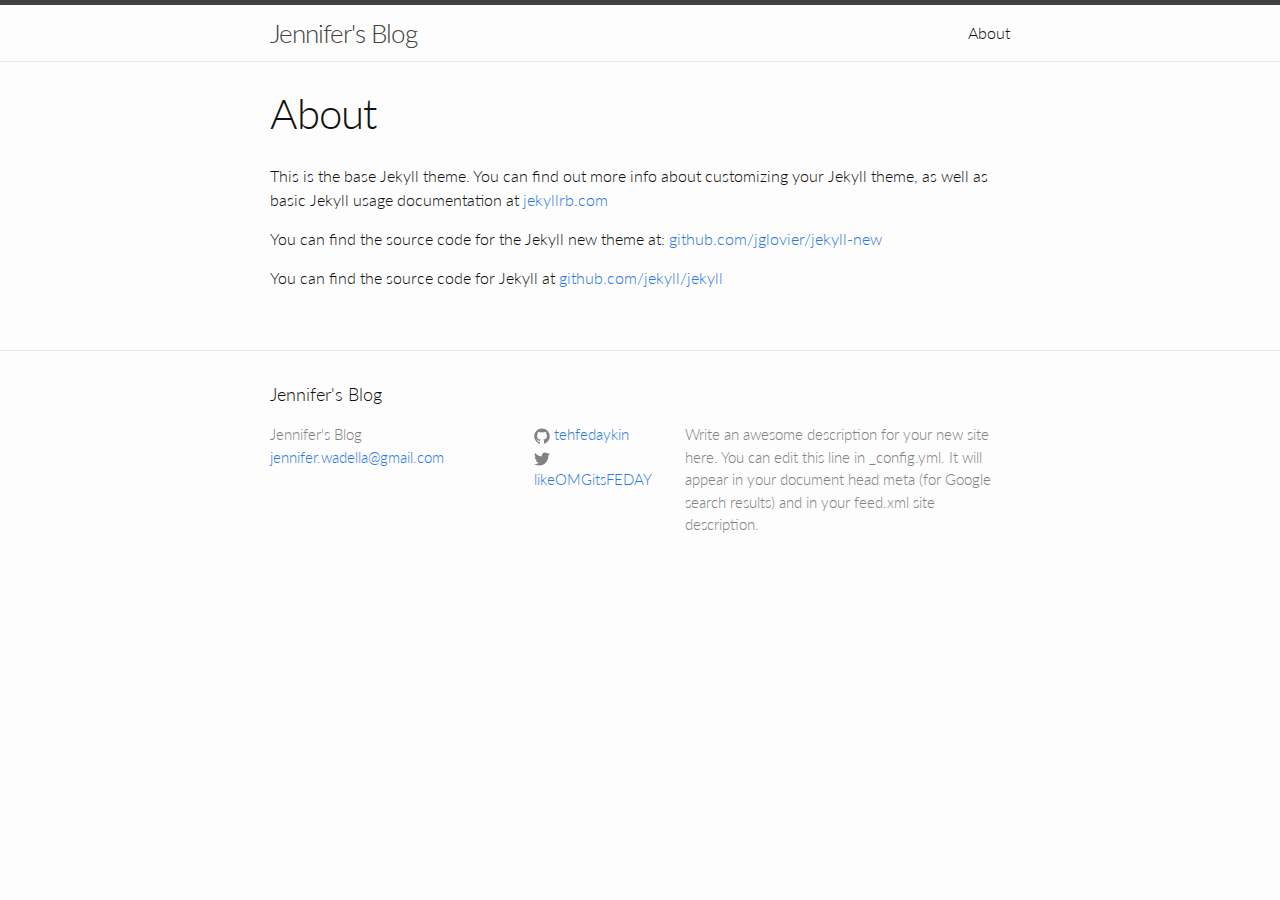
==== about/index.html @ 1c7fa4b1 "first commit" ====
<!DOCTYPE html>
<html>

  <head>
  <meta charset="utf-8">
  <meta http-equiv="X-UA-Compatible" content="IE=edge">
  <meta name="viewport" content="width=device-width, initial-scale=1">

  <title>About</title>
  <meta name="description" content="Write an awesome description for your new site here. You can edit this line in _config.yml. It will appear in your document head meta (for Google search results) and in your feed.xml site description.
">

  <link rel="stylesheet" href="/css/main.css">
  <link rel="canonical" href="http://yourdomain.com/about/">
  <link rel="alternate" type="application/rss+xml" title="Jennifer's Blog" href="http://yourdomain.com/feed.xml" />
</head>


  <body>

    <header class="site-header">

  <div class="wrapper">

    <a class="site-title" href="/">Jennifer's Blog</a>

    <nav class="site-nav">
      <a href="#" class="menu-icon">
        <svg viewBox="0 0 18 15">
          <path fill="#424242" d="M18,1.484c0,0.82-0.665,1.484-1.484,1.484H1.484C0.665,2.969,0,2.304,0,1.484l0,0C0,0.665,0.665,0,1.484,0 h15.031C17.335,0,18,0.665,18,1.484L18,1.484z"/>
          <path fill="#424242" d="M18,7.516C18,8.335,17.335,9,16.516,9H1.484C0.665,9,0,8.335,0,7.516l0,0c0-0.82,0.665-1.484,1.484-1.484 h15.031C17.335,6.031,18,6.696,18,7.516L18,7.516z"/>
          <path fill="#424242" d="M18,13.516C18,14.335,17.335,15,16.516,15H1.484C0.665,15,0,14.335,0,13.516l0,0 c0-0.82,0.665-1.484,1.484-1.484h15.031C17.335,12.031,18,12.696,18,13.516L18,13.516z"/>
        </svg>
      </a>

      <div class="trigger">
        
          
          <a class="page-link" href="/about/">About</a>
          
        
          
        
          
        
          
        
      </div>
    </nav>

  </div>

</header>


    <div class="page-content">
      <div class="wrapper">
        <div class="post">

  <header class="post-header">
    <h1 class="post-title">About</h1>
  </header>

  <article class="post-content">
    <p>This is the base Jekyll theme. You can find out more info about customizing your Jekyll theme, as well as basic Jekyll usage documentation at <a href="http://jekyllrb.com/">jekyllrb.com</a></p>

<p>You can find the source code for the Jekyll new theme at: <a href="https://github.com/jglovier/jekyll-new">github.com/jglovier/jekyll-new</a></p>

<p>You can find the source code for Jekyll at <a href="https://github.com/jekyll/jekyll">github.com/jekyll/jekyll</a></p>

  </article>

</div>

      </div>
    </div>

    <footer class="site-footer">

  <div class="wrapper">

    <h2 class="footer-heading">Jennifer's Blog</h2>

    <div class="footer-col-wrapper">
      <div class="footer-col  footer-col-1">
        <ul class="contact-list">
          <li>Jennifer's Blog</li>
          <li><a href="mailto:jennifer.wadella@gmail.com">jennifer.wadella@gmail.com</a></li>
        </ul>
      </div>

      <div class="footer-col  footer-col-2">
        <ul class="social-media-list">
          
          <li>
            <a href="https://github.com/tehfedaykin">
              <span class="icon  icon--github">
                <svg viewBox="0 0 16 16">
                  <path fill="#828282" d="M7.999,0.431c-4.285,0-7.76,3.474-7.76,7.761 c0,3.428,2.223,6.337,5.307,7.363c0.388,0.071,0.53-0.168,0.53-0.374c0-0.184-0.007-0.672-0.01-1.32 c-2.159,0.469-2.614-1.04-2.614-1.04c-0.353-0.896-0.862-1.135-0.862-1.135c-0.705-0.481,0.053-0.472,0.053-0.472 c0.779,0.055,1.189,0.8,1.189,0.8c0.692,1.186,1.816,0.843,2.258,0.645c0.071-0.502,0.271-0.843,0.493-1.037 C4.86,11.425,3.049,10.76,3.049,7.786c0-0.847,0.302-1.54,0.799-2.082C3.768,5.507,3.501,4.718,3.924,3.65 c0,0,0.652-0.209,2.134,0.796C6.677,4.273,7.34,4.187,8,4.184c0.659,0.003,1.323,0.089,1.943,0.261 c1.482-1.004,2.132-0.796,2.132-0.796c0.423,1.068,0.157,1.857,0.077,2.054c0.497,0.542,0.798,1.235,0.798,2.082 c0,2.981-1.814,3.637-3.543,3.829c0.279,0.24,0.527,0.713,0.527,1.437c0,1.037-0.01,1.874-0.01,2.129 c0,0.208,0.14,0.449,0.534,0.373c3.081-1.028,5.302-3.935,5.302-7.362C15.76,3.906,12.285,0.431,7.999,0.431z"/>
                </svg>
              </span>

              <span class="username">tehfedaykin</span>
            </a>
          </li>
          

          
          <li>
            <a href="https://twitter.com/likeOMGitsFEDAY">
              <span class="icon  icon--twitter">
                <svg viewBox="0 0 16 16">
                  <path fill="#828282" d="M15.969,3.058c-0.586,0.26-1.217,0.436-1.878,0.515c0.675-0.405,1.194-1.045,1.438-1.809
                  c-0.632,0.375-1.332,0.647-2.076,0.793c-0.596-0.636-1.446-1.033-2.387-1.033c-1.806,0-3.27,1.464-3.27,3.27 c0,0.256,0.029,0.506,0.085,0.745C5.163,5.404,2.753,4.102,1.14,2.124C0.859,2.607,0.698,3.168,0.698,3.767 c0,1.134,0.577,2.135,1.455,2.722C1.616,6.472,1.112,6.325,0.671,6.08c0,0.014,0,0.027,0,0.041c0,1.584,1.127,2.906,2.623,3.206 C3.02,9.402,2.731,9.442,2.433,9.442c-0.211,0-0.416-0.021-0.615-0.059c0.416,1.299,1.624,2.245,3.055,2.271 c-1.119,0.877-2.529,1.4-4.061,1.4c-0.264,0-0.524-0.015-0.78-0.046c1.447,0.928,3.166,1.469,5.013,1.469 c6.015,0,9.304-4.983,9.304-9.304c0-0.142-0.003-0.283-0.009-0.423C14.976,4.29,15.531,3.714,15.969,3.058z"/>
                </svg>
              </span>

              <span class="username">likeOMGitsFEDAY</span>
            </a>
          </li>
          
        </ul>
      </div>

      <div class="footer-col  footer-col-3">
        <p class="text">Write an awesome description for your new site here. You can edit this line in _config.yml. It will appear in your document head meta (for Google search results) and in your feed.xml site description.
</p>
      </div>
    </div>

  </div>

</footer>


  </body>

</html>
---- css/main.css ----
/**
 * Reset some basic elements
 */
@import url(http://fonts.googleapis.com/css?family=Lato:100,300,400,700,900,100italic,300italic,400italic,700italic,900italic);
body, h1, h2, h3, h4, h5, h6,
p, blockquote, pre, hr,
dl, dd, ol, ul, figure {
  margin: 0;
  padding: 0; }

/**
 * Basic styling
 */
body {
  font-family: Helvetica, Arial, sans-serif;
  font-size: 16px;
  line-height: 1.5;
  font-weight: 300;
  color: #111;
  background-color: #fdfdfd;
  -webkit-text-size-adjust: 100%; }

/**
 * Set `margin-bottom` to maintain vertical rhythm
 */
h1, h2, h3, h4, h5, h6,
p, blockquote, pre,
ul, ol, dl, figure,
.highlight {
  margin-bottom: 15px; }

/**
 * Images
 */
img {
  max-width: 100%;
  vertical-align: middle; }

/**
 * Figures
 */
figure > img {
  display: block; }

figcaption {
  font-size: 14px; }

/**
 * Lists
 */
ul, ol {
  margin-left: 30px; }

li > ul,
li > ol {
  margin-bottom: 0; }

/**
 * Headings
 */
h1, h2, h3, h4, h5, h6 {
  font-weight: 300; }

/**
 * Links
 */
a {
  color: #2a7ae2;
  text-decoration: none; }
  a:visited {
    color: #1756a9; }
  a:hover {
    color: #111;
    text-decoration: underline; }

/**
 * Blockquotes
 */
blockquote {
  color: #828282;
  border-left: 4px solid #e8e8e8;
  padding-left: 15px;
  font-size: 18px;
  letter-spacing: -1px;
  font-style: italic; }
  blockquote > :last-child {
    margin-bottom: 0; }

/**
 * Code formatting
 */
pre,
code {
  font-size: 15px;
  border: 1px solid #e8e8e8;
  border-radius: 3px;
  background-color: #eef; }

code {
  padding: 1px 5px; }

pre {
  padding: 8px 12px;
  overflow-x: scroll; }
  pre > code {
    border: 0;
    padding-right: 0;
    padding-left: 0; }

/**
 * Wrapper
 */
.wrapper {
  max-width: -webkit-calc(800px - (30px * 2));
  max-width: calc(800px - (30px * 2));
  margin-right: auto;
  margin-left: auto;
  padding-right: 30px;
  padding-left: 30px; }
  @media screen and (max-width: 800px) {
    .wrapper {
      max-width: -webkit-calc(800px - (30px));
      max-width: calc(800px - (30px));
      padding-right: 15px;
      padding-left: 15px; } }

/**
 * Clearfix
 */
.wrapper:after, .footer-col-wrapper:after {
  content: "";
  display: table;
  clear: both; }

/**
 * Icons
 */
.icon > svg {
  display: inline-block;
  width: 16px;
  height: 16px;
  vertical-align: middle; }
  .icon > svg path {
    fill: #828282; }

/**
 * Site header
 */
.site-header {
  border-top: 5px solid #424242;
  border-bottom: 1px solid #e8e8e8;
  min-height: 56px;
  position: relative; }

.site-title {
  font-size: 26px;
  line-height: 56px;
  letter-spacing: -1px;
  margin-bottom: 0;
  float: left; }
  .site-title, .site-title:visited {
    color: #424242; }

.site-nav {
  float: right;
  line-height: 56px; }
  .site-nav .menu-icon {
    display: none; }
  .site-nav .page-link {
    color: #111;
    line-height: 1.5; }
    .site-nav .page-link:not(:first-child) {
      margin-left: 20px; }
  @media screen and (max-width: 600px) {
    .site-nav {
      position: absolute;
      top: 9px;
      right: 30px;
      background-color: #fdfdfd;
      border: 1px solid #e8e8e8;
      border-radius: 5px;
      text-align: right; }
      .site-nav .menu-icon {
        display: block;
        float: right;
        width: 36px;
        height: 26px;
        line-height: 0;
        padding-top: 10px;
        text-align: center; }
        .site-nav .menu-icon > svg {
          width: 18px;
          height: 15px; }
          .site-nav .menu-icon > svg path {
            fill: #424242; }
      .site-nav .trigger {
        clear: both;
        display: none; }
      .site-nav:hover .trigger {
        display: block;
        padding-bottom: 5px; }
      .site-nav .page-link {
        display: block;
        padding: 5px 10px; } }

/**
 * Site footer
 */
.site-footer {
  border-top: 1px solid #e8e8e8;
  padding: 30px 0; }

.footer-heading {
  font-size: 18px;
  margin-bottom: 15px; }

.contact-list,
.social-media-list {
  list-style: none;
  margin-left: 0; }

.footer-col-wrapper {
  font-size: 15px;
  color: #828282;
  margin-left: -15px; }

.footer-col {
  float: left;
  margin-bottom: 15px;
  padding-left: 15px; }

.footer-col-1 {
  width: -webkit-calc(35% - (30px / 2));
  width: calc(35% - (30px / 2)); }

.footer-col-2 {
  width: -webkit-calc(20% - (30px / 2));
  width: calc(20% - (30px / 2)); }

.footer-col-3 {
  width: -webkit-calc(45% - (30px / 2));
  width: calc(45% - (30px / 2)); }

@media screen and (max-width: 800px) {
  .footer-col-1,
  .footer-col-2 {
    width: -webkit-calc(50% - (30px / 2));
    width: calc(50% - (30px / 2)); }

  .footer-col-3 {
    width: -webkit-calc(100% - (30px / 2));
    width: calc(100% - (30px / 2)); } }
@media screen and (max-width: 600px) {
  .footer-col {
    float: none;
    width: -webkit-calc(100% - (30px / 2));
    width: calc(100% - (30px / 2)); } }
/**
 * Page content
 */
.page-content {
  padding: 30px 0; }

.page-heading {
  font-size: 20px; }

.post-list {
  margin-left: 0;
  list-style: none; }
  .post-list > li {
    margin-bottom: 30px; }

.post-meta {
  font-size: 14px;
  color: #828282; }

.post-link {
  display: block;
  font-size: 24px; }

/**
 * Posts
 */
.post-header {
  margin-bottom: 30px; }

.post-title {
  font-size: 42px;
  letter-spacing: -1px;
  line-height: 1; }
  @media screen and (max-width: 800px) {
    .post-title {
      font-size: 36px; } }

.post-content {
  margin-bottom: 30px; }
  .post-content h2 {
    font-size: 32px; }
    @media screen and (max-width: 800px) {
      .post-content h2 {
        font-size: 28px; } }
  .post-content h3 {
    font-size: 26px; }
    @media screen and (max-width: 800px) {
      .post-content h3 {
        font-size: 22px; } }
  .post-content h4 {
    font-size: 20px; }
    @media screen and (max-width: 800px) {
      .post-content h4 {
        font-size: 18px; } }

/**
 * Syntax highlighting styles
 */
.highlight {
  background: #fff; }
  .highlight .c {
    color: #998;
    font-style: italic; }
  .highlight .err {
    color: #a61717;
    background-color: #e3d2d2; }
  .highlight .k {
    font-weight: bold; }
  .highlight .o {
    font-weight: bold; }
  .highlight .cm {
    color: #998;
    font-style: italic; }
  .highlight .cp {
    color: #999;
    font-weight: bold; }
  .highlight .c1 {
    color: #998;
    font-style: italic; }
  .highlight .cs {
    color: #999;
    font-weight: bold;
    font-style: italic; }
  .highlight .gd {
    color: #000;
    background-color: #fdd; }
  .highlight .gd .x {
    color: #000;
    background-color: #faa; }
  .highlight .ge {
    font-style: italic; }
  .highlight .gr {
    color: #a00; }
  .highlight .gh {
    color: #999; }
  .highlight .gi {
    color: #000;
    background-color: #dfd; }
  .highlight .gi .x {
    color: #000;
    background-color: #afa; }
  .highlight .go {
    color: #888; }
  .highlight .gp {
    color: #555; }
  .highlight .gs {
    font-weight: bold; }
  .highlight .gu {
    color: #aaa; }
  .highlight .gt {
    color: #a00; }
  .highlight .kc {
    font-weight: bold; }
  .highlight .kd {
    font-weight: bold; }
  .highlight .kp {
    font-weight: bold; }
  .highlight .kr {
    font-weight: bold; }
  .highlight .kt {
    color: #458;
    font-weight: bold; }
  .highlight .m {
    color: #099; }
  .highlight .s {
    color: #d14; }
  .highlight .na {
    color: #008080; }
  .highlight .nb {
    color: #0086B3; }
  .highlight .nc {
    color: #458;
    font-weight: bold; }
  .highlight .no {
    color: #008080; }
  .highlight .ni {
    color: #800080; }
  .highlight .ne {
    color: #900;
    font-weight: bold; }
  .highlight .nf {
    color: #900;
    font-weight: bold; }
  .highlight .nn {
    color: #555; }
  .highlight .nt {
    color: #000080; }
  .highlight .nv {
    color: #008080; }
  .highlight .ow {
    font-weight: bold; }
  .highlight .w {
    color: #bbb; }
  .highlight .mf {
    color: #099; }
  .highlight .mh {
    color: #099; }
  .highlight .mi {
    color: #099; }
  .highlight .mo {
    color: #099; }
  .highlight .sb {
    color: #d14; }
  .highlight .sc {
    color: #d14; }
  .highlight .sd {
    color: #d14; }
  .highlight .s2 {
    color: #d14; }
  .highlight .se {
    color: #d14; }
  .highlight .sh {
    color: #d14; }
  .highlight .si {
    color: #d14; }
  .highlight .sx {
    color: #d14; }
  .highlight .sr {
    color: #009926; }
  .highlight .s1 {
    color: #d14; }
  .highlight .ss {
    color: #990073; }
  .highlight .bp {
    color: #999; }
  .highlight .vc {
    color: #008080; }
  .highlight .vg {
    color: #008080; }
  .highlight .vi {
    color: #008080; }
  .highlight .il {
    color: #099; }

/**
 * Custom Styles
 */
body, html {
  font-family: 'Lato', sans-serif; }
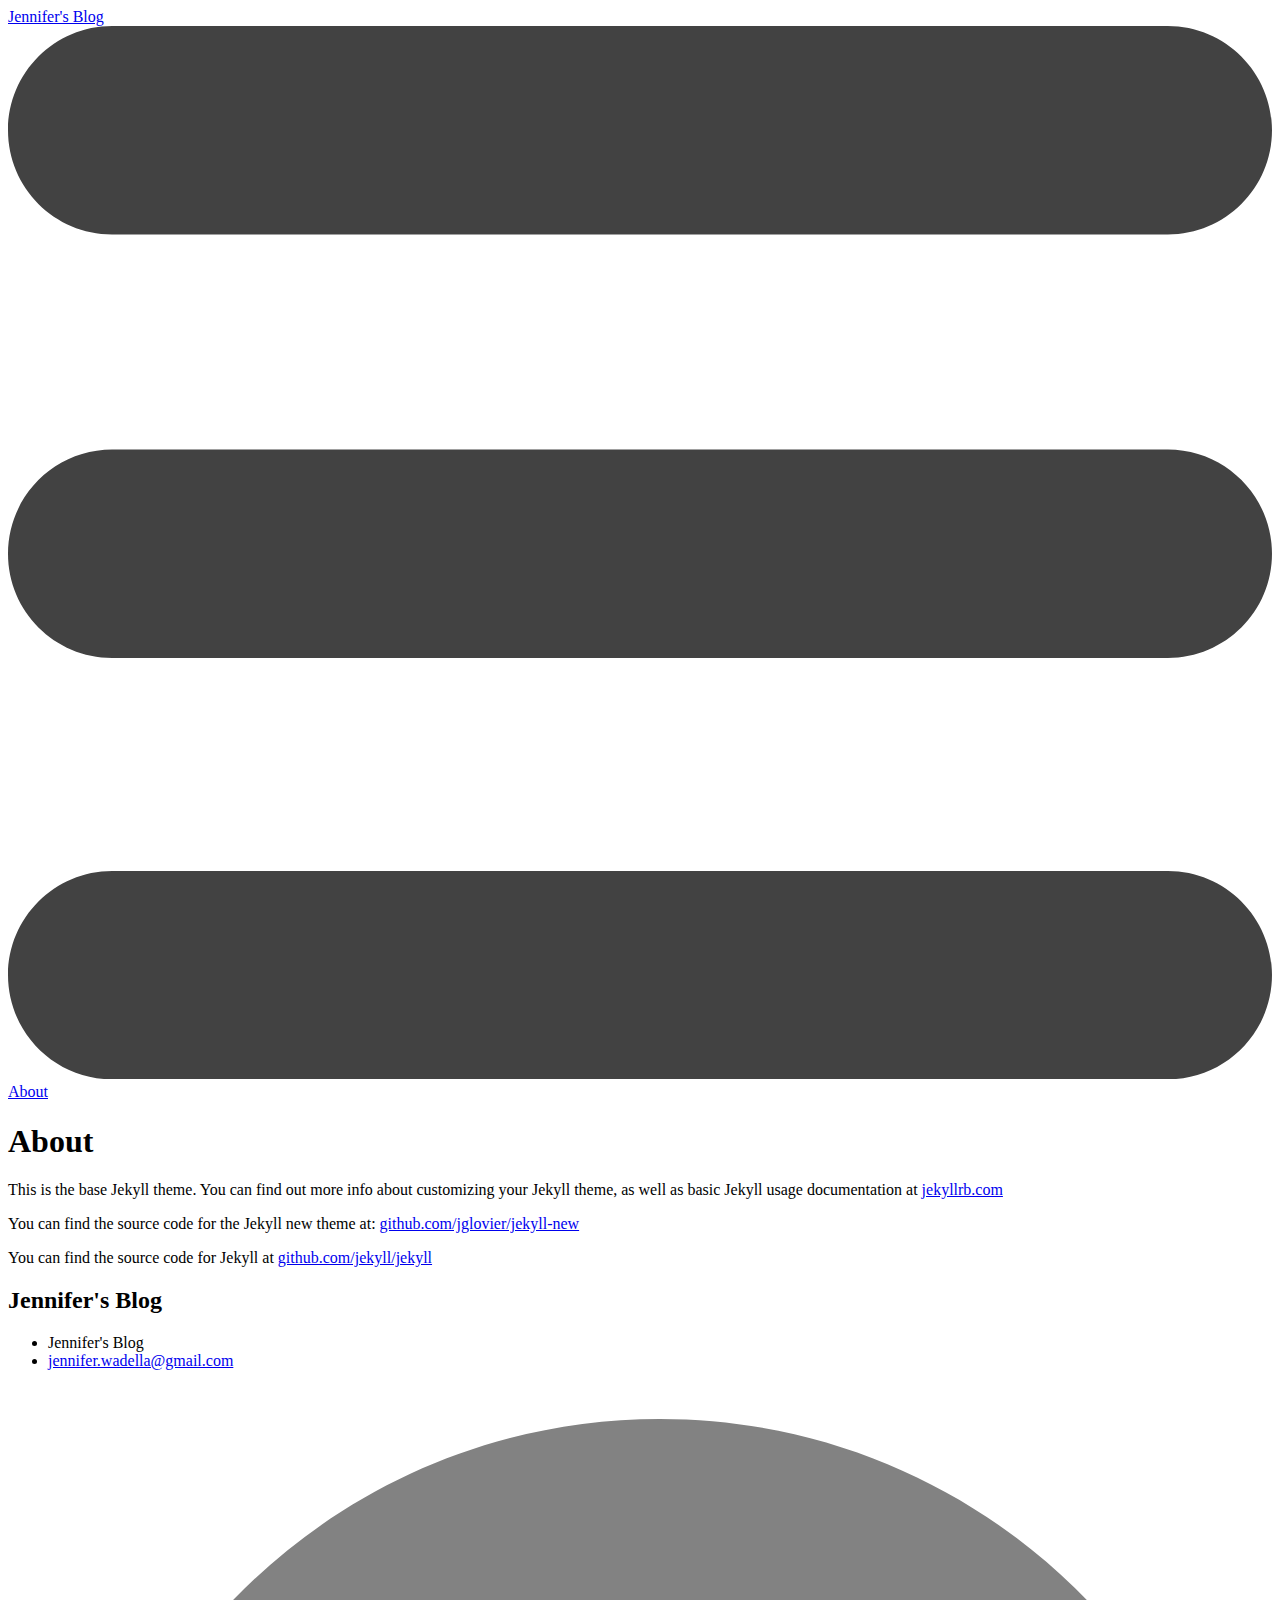
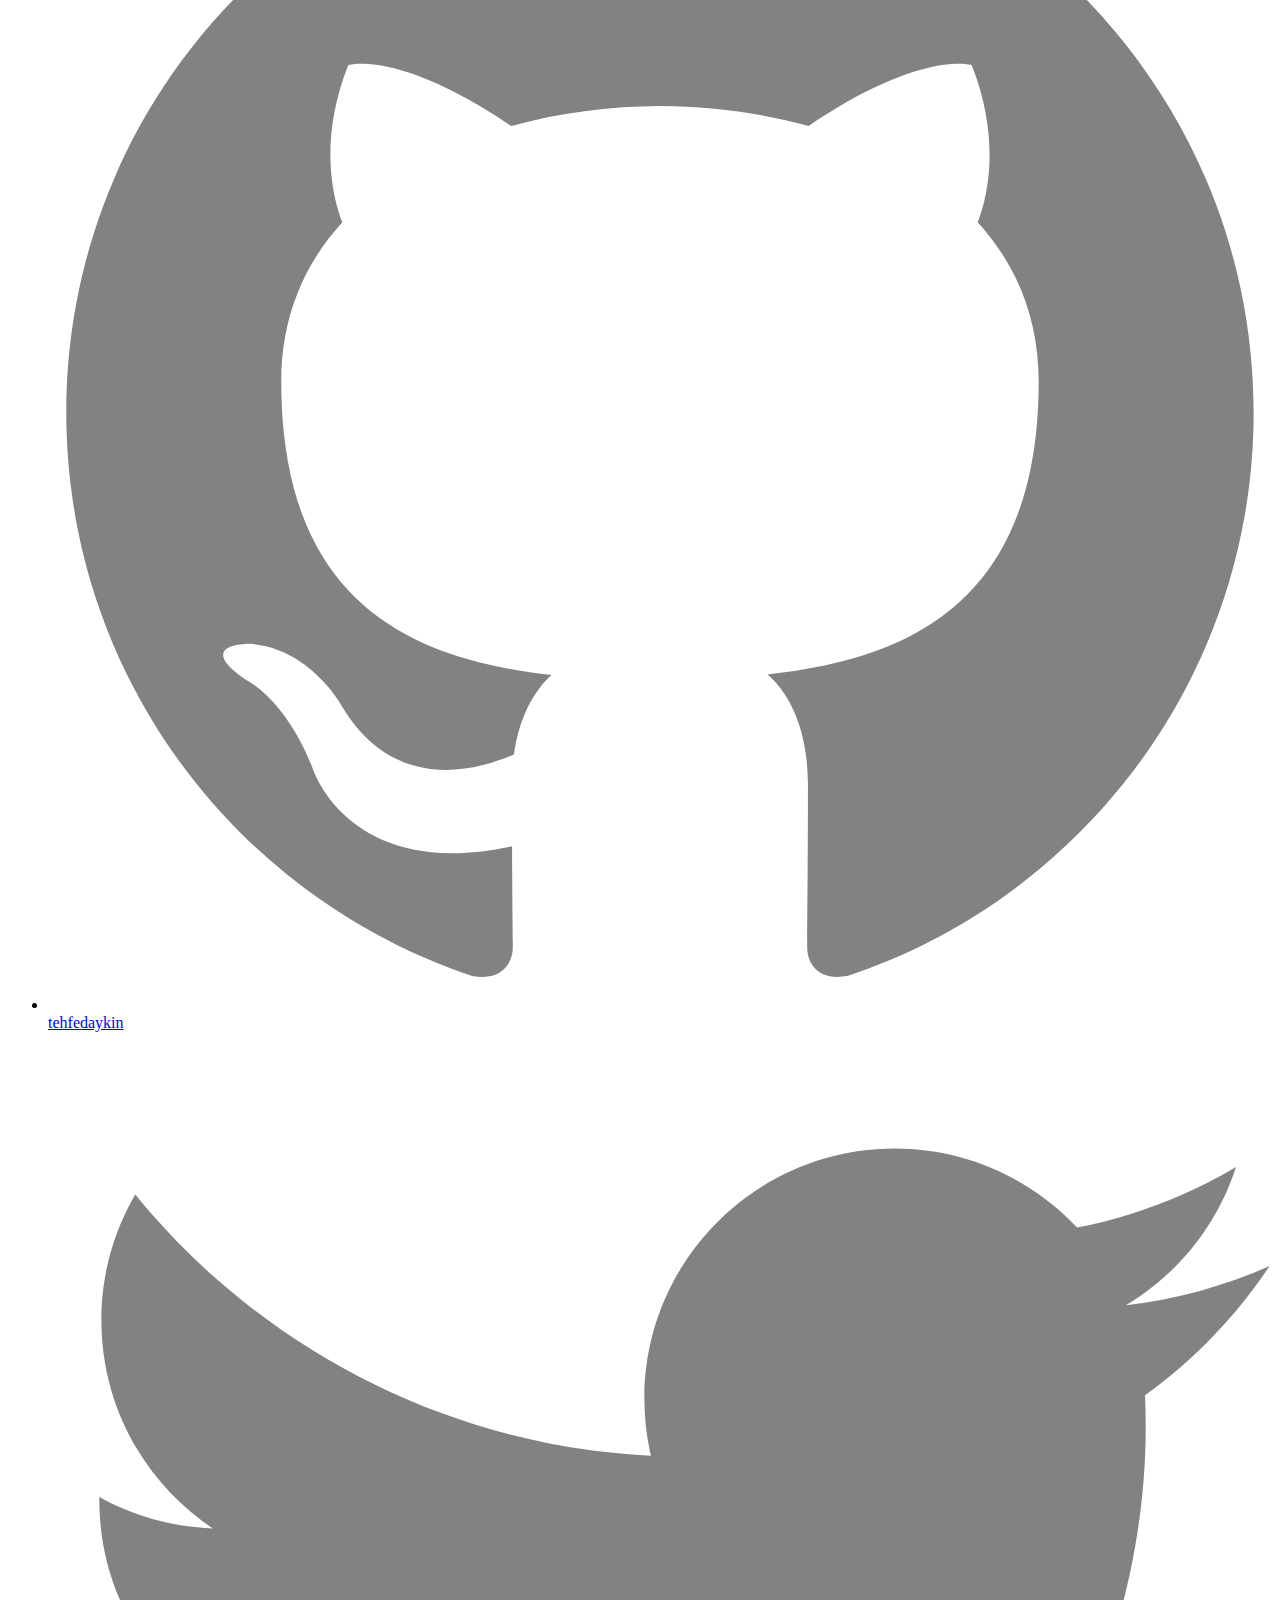
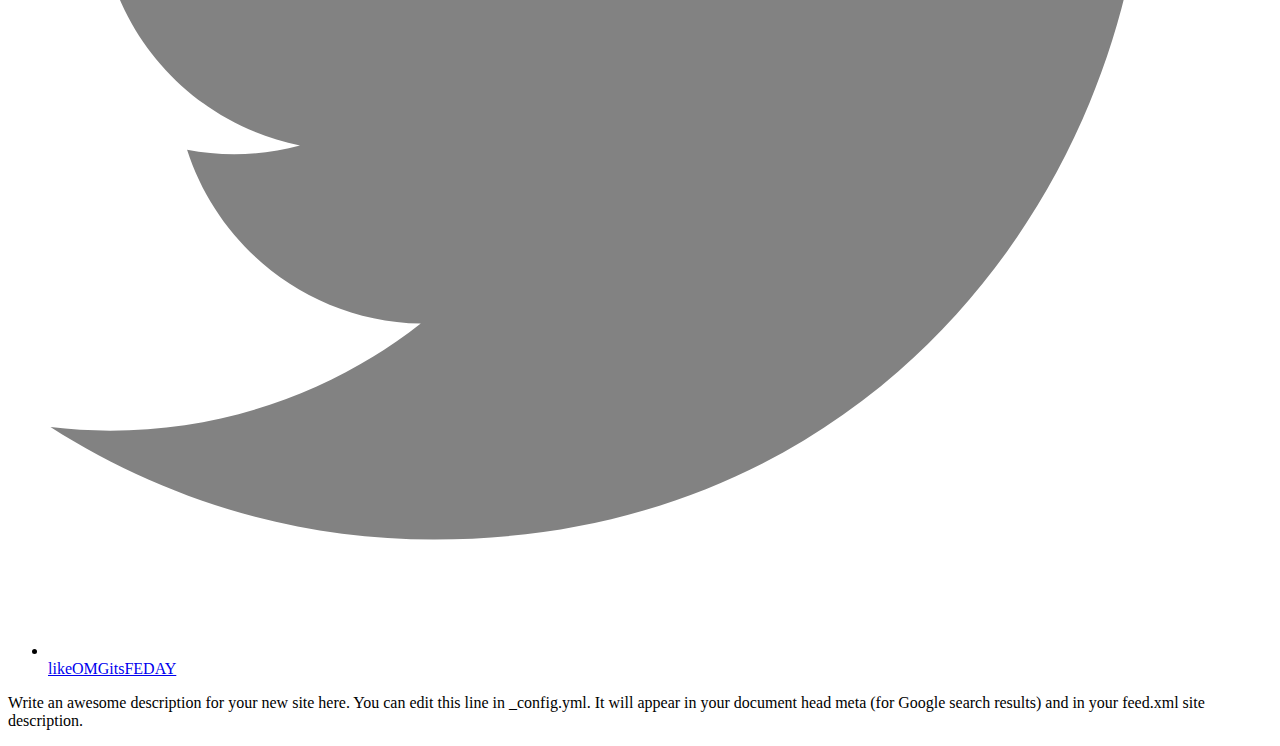
==== commit aef8e890: "fixing css link" ====
--- a/about/index.html
+++ b/about/index.html
@@ -10,7 +10,7 @@
   <meta name="description" content="Write an awesome description for your new site here. You can edit this line in _config.yml. It will appear in your document head meta (for Google search results) and in your feed.xml site description.
 ">
 
-  <link rel="stylesheet" href="/css/main.css">
+  <link rel="stylesheet" href="css/main.css">
   <link rel="canonical" href="http://yourdomain.com/about/">
   <link rel="alternate" type="application/rss+xml" title="Jennifer's Blog" href="http://yourdomain.com/feed.xml" />
 </head>
